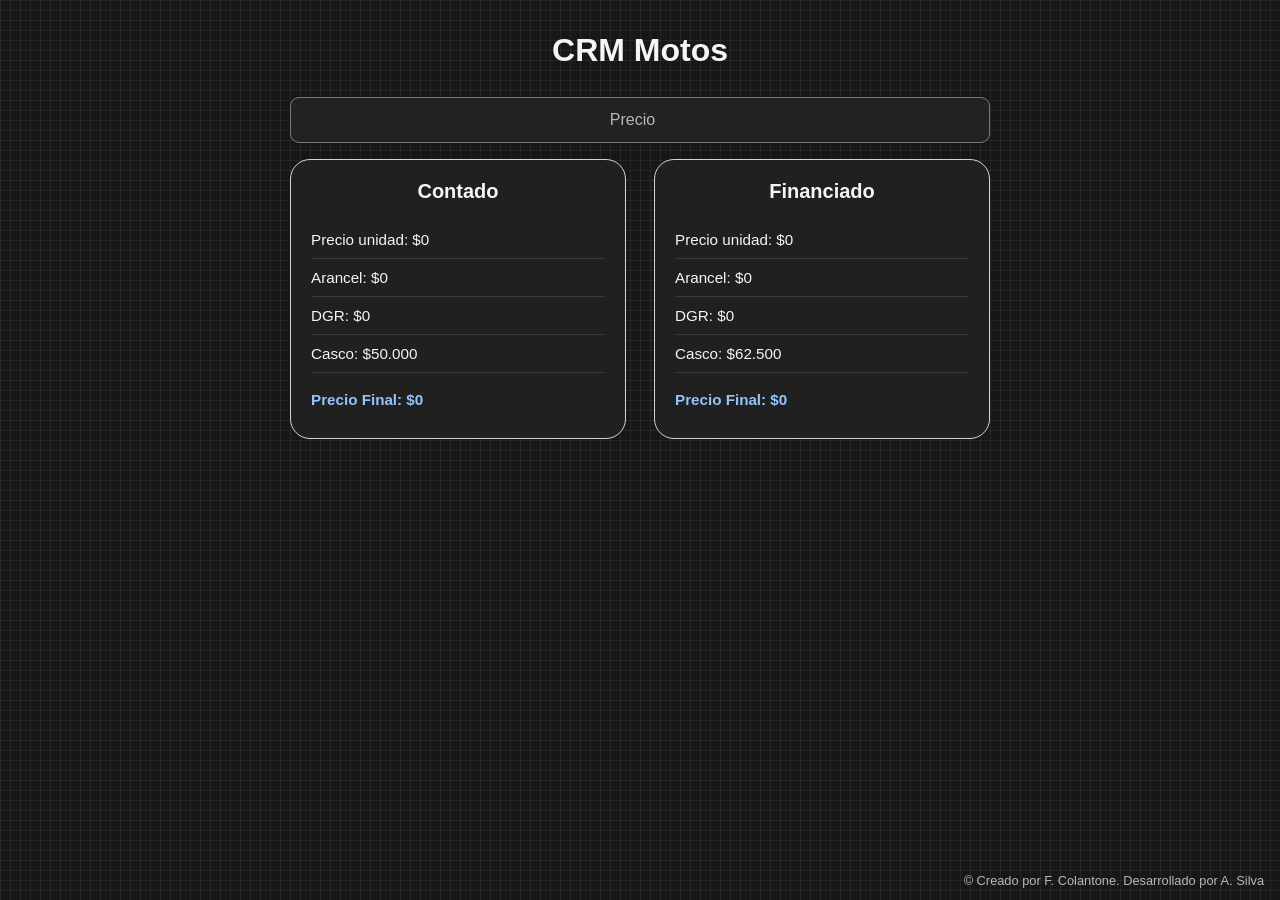
==== index.html @ 71f8768e "Calculador de patentamiento" ====
<!DOCTYPE html>
<html lang="es">
<head>
    <meta charset="UTF-8">
    <meta name="viewport" content="width=device-width, initial-scale=1.0">
    <script defer src=" js/Calculador.js"></script>
    <link rel="stylesheet" href="styles/index.css">
    <title>CRM Motos</title>
</head>
<body>
    <div id="Titulo">
        <h1>CRM Motos</h1>
    </div>

    <section id="Calculador">

        <div class="calculador-container">
        
            <!-- Input -->
            <div class="calculador-input">
            <input id="precio" type="number" placeholder="Precio">
            </div>

            <!-- Contado -->
        
            <div class="calculador-data" id="Contado">
                <h2>Contado</h2>
                <h3>Precio unidad: $0</h3>
                <h3>Arancel: $0</h3>
                <h3>DGR: $0</h3>
                <h3>Casco: $50.000</h3>
                <h3 class="total">Precio Final: $0</h3>
            </div>
            
            <!-- Financiado -->
            
            <div class="calculador-data" id="Financiado">
                <h2>Financiado</h2>
                <h3>Precio unidad: $0</h3>
                <h3>Arancel: $0</h3>
                <h3>DGR: $0</h3>
                <h3>Casco: $62.500</h3>
                <h3 class="total">Precio Final: $0</h3>
            </div>
        </div>

            
    <footer>
        <p>&copy; Creado por F. Colantone. Desarrollado por A. Silva </p>
    </footer>
            
    </section>
</body>
</html>
---- styles/index.css ----
* {
    box-sizing: border-box;
  }
  
  body {
    min-height: 100vh;
    margin: 0;
    padding: 32px 20px;
    color: #f5f5f5;
    font-family: Arial, sans-serif;
    background-color: #171717;
    background-image:
      linear-gradient(rgb(255 255 255 / 6%) 1px, transparent 1px),
      linear-gradient(90deg, rgb(255 255 255 / 6%) 1px, transparent 1px);
    background-size: 10px 10px;
  }
  
  #Titulo {
    margin-bottom: 28px;
    text-align: center;
  }
  
  #Titulo h1 {
    margin: 0;
    font-size: 2rem;
  }
  
  #Calculador {
    width: min(100%, 700px);
    margin: 0 auto;
  }
  
  .calculador-container {
    display: grid;
    grid-template-columns: repeat(2, minmax(0, 1fr));
    gap: 16px 28px;
  }
  
  /* Campo para escribir el precio */
  .calculador-input {
    grid-column: 1 / -1;
  }
  
  #precio {
    width: 100%;
    padding: 13px 16px;
    color: #f5f5f5;
    font: inherit;
    text-align: center;
    background: #222;
    border: 1px solid #777;
    border-radius: 9px;
    outline: none;
    transition: border-color 160ms ease, box-shadow 160ms ease;
  }
  
  #precio::placeholder {
    color: #b8b8b8;
  }
  
  #precio:focus {
    border-color: #60a5fa;
    box-shadow: 0 0 0 3px rgb(96 165 250 / 20%);
  }
  
  /* Tarjetas de resultados */
  .calculador-data {
    min-width: 0;
    padding: 20px;
    background: #202020;
    border: 1px solid #d4d4d4;
    border-radius: 20px;
  }
  
  .calculador-data h2 {
    margin: 0 0 18px;
    font-size: 1.25rem;
    text-align: center;
  }
  
  .calculador-data h3 {
    margin: 0;
    padding: 10px 0;
    font-size: 0.95rem;
    font-weight: 400;
    border-bottom: 1px solid rgb(255 255 255 / 12%);
  }
  
  .calculador-data h3.total {
    margin-top: 8px;
    color: #93c5fd;
    font-weight: 700;
    border-bottom: 0;
  }

  footer {
    position: fixed;
    right: 16px;
    bottom: 12px;
    color: #b8b8b8;
    font-size: 0.8rem;
    text-align: right;
  }
  
  footer p {
    margin: 0;
  }
  
  /* En pantallas angostas, apila las tarjetas */
  @media (max-width: 520px) {
    body {
      padding: 24px 14px;
    }
  
    .calculador-container {
      grid-template-columns: 1fr;
      gap: 14px;
    }
  
    .calculador-input {
      grid-column: auto;
    }
  }
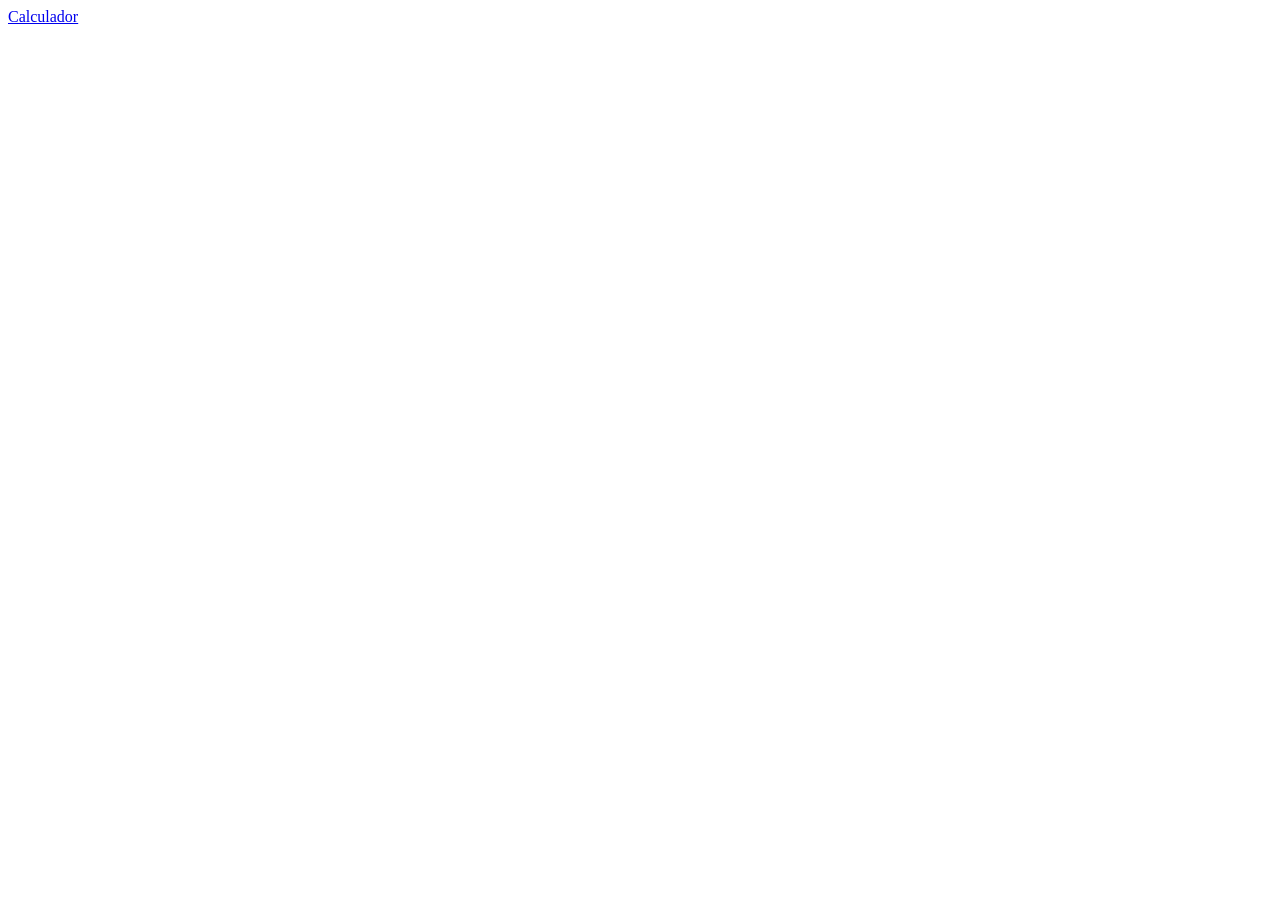
==== commit d1728438: "Estiliza y organiza el calculador" ====
--- a/index.html
+++ b/index.html
@@ -3,52 +3,9 @@
 <head>
     <meta charset="UTF-8">
     <meta name="viewport" content="width=device-width, initial-scale=1.0">
-    <script defer src=" js/Calculador.js"></script>
-    <link rel="stylesheet" href="styles/index.css">
-    <title>CRM Motos</title>
+    <title>Punto de Entrada</title>
 </head>
 <body>
-    <div id="Titulo">
-        <h1>CRM Motos</h1>
-    </div>
-
-    <section id="Calculador">
-
-        <div class="calculador-container">
-        
-            <!-- Input -->
-            <div class="calculador-input">
-            <input id="precio" type="number" placeholder="Precio">
-            </div>
-
-            <!-- Contado -->
-        
-            <div class="calculador-data" id="Contado">
-                <h2>Contado</h2>
-                <h3>Precio unidad: $0</h3>
-                <h3>Arancel: $0</h3>
-                <h3>DGR: $0</h3>
-                <h3>Casco: $50.000</h3>
-                <h3 class="total">Precio Final: $0</h3>
-            </div>
-            
-            <!-- Financiado -->
-            
-            <div class="calculador-data" id="Financiado">
-                <h2>Financiado</h2>
-                <h3>Precio unidad: $0</h3>
-                <h3>Arancel: $0</h3>
-                <h3>DGR: $0</h3>
-                <h3>Casco: $62.500</h3>
-                <h3 class="total">Precio Final: $0</h3>
-            </div>
-        </div>
-
-            
-    <footer>
-        <p>&copy; Creado por F. Colantone. Desarrollado por A. Silva </p>
-    </footer>
-            
-    </section>
+    <a href="pages/Calculador/calculador.html">Calculador</a>
 </body>
 </html>
